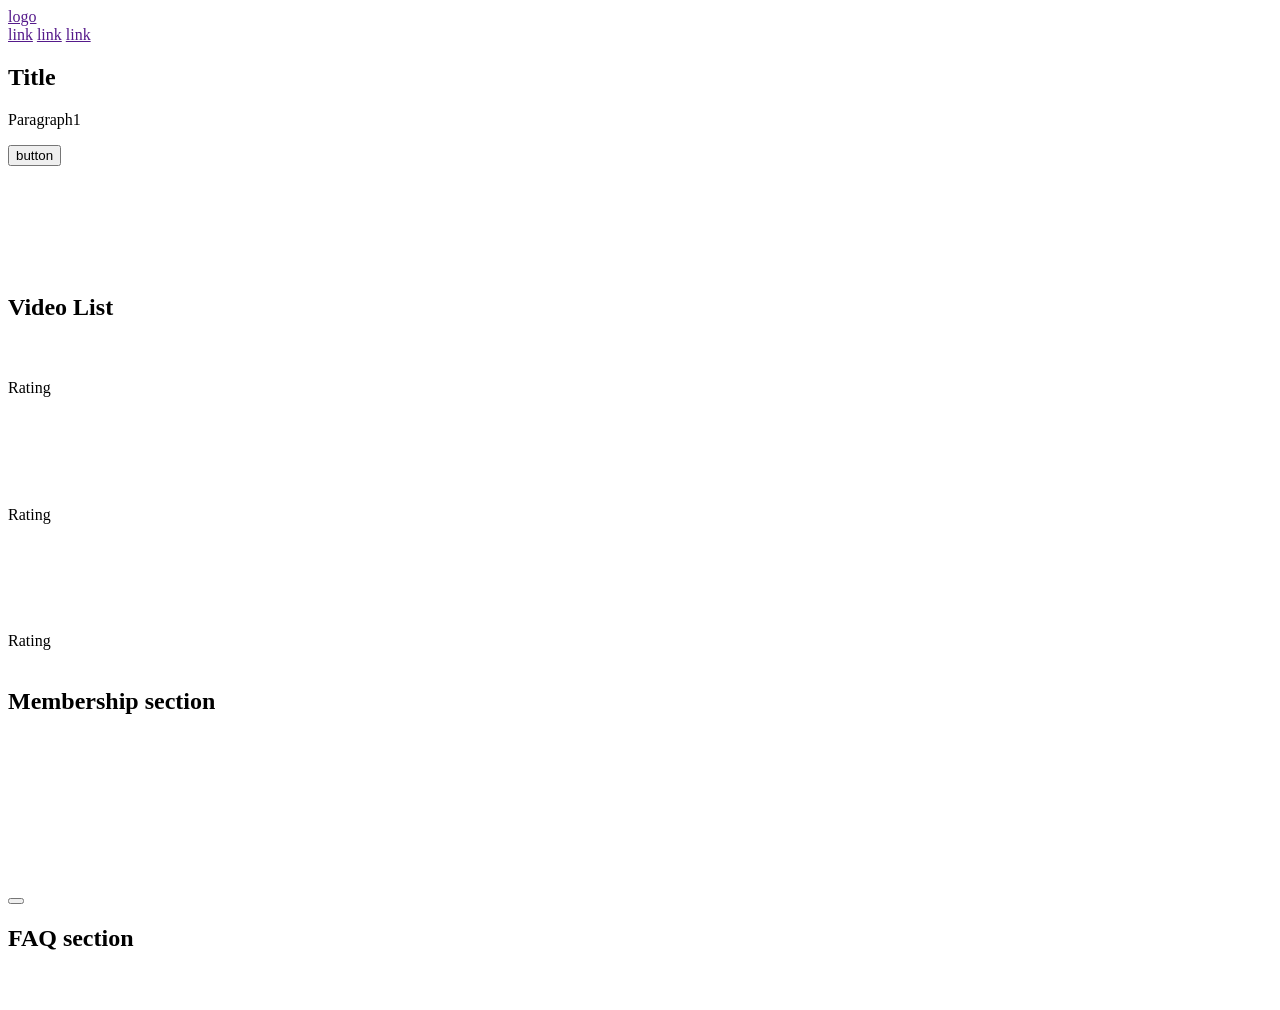
==== html advanced/index.html @ f3a51336 "adding an advanced html file" ====
<!DOCTYPE html>
<html lang="en">
<head>
    <meta charset="UTF-8">
    <meta name="viewport" content="width=device-width, initial-scale=1.0">
    <title>SmileSchool</title>
</head>
<body>
    <header>
        <div class="">
            <a href=""><img src="" alt=""/>logo</a>
            <div>
                <a href="">link</a>
                <a href="">link</a>
                <a href="">link</a>
            </div>
        </div>
    </header>
    <main>
        <section>
            <div>
                <h1>Title</h1>
                <p>Paragraph1</p>
                <button>button</button>
            </div>
            <div>
                <h2></h2>
                <div>
                    <img src="" alt="" />
                    <p></p>
                    <h3></h3>
                </div>

                <div>
                    <img src="" alt="" />
                    <p></p>
                    <h></h>
                </div>

                <div>
                    <img src="" alt="" />
                    <p></p>
                    <h></h>
                </div>
                

                <div>
                    <blockquote></blockquote>
                    <p></p>
                    <p></p>
                </div>
            </div>
        </section>
        <section>
            <h1>Video List</h1>
            <div>
                <img src="" alt=""  />
                <h2></h2>
                <p></p>
                <div>Rating</div>
                <div>
                    <img src="" alt="" />
                    <img src="" alt="" />
                    <img src="" alt="" />
                    <img src="" alt="" />
                    <img src="" alt="" />
                    <p></p>
                     </div>
          </div>
          <div>
            <img src="" alt="" />
            <h2></h2>
            <p></p>
            <div>
              <img src="" alt="" />
              <h3></h3>
            </div>
            <div>Rating</div>
            <div>
              <img src="" alt="" />
              <img src="" alt="" />
              <img src="" alt="" />
              <img src="" alt="" />
              <img src="" alt="" />
              <p></p>
            </div>
          </div>
          <div>
            <img src="" alt="" />
            <h2></h2>
            <p></p>
            <div>
              <img src="" alt="" />
              <h3></h3>
            </div>
            <div>Rating</div>
            <div>
              <img src="" alt="" />
              <img src="" alt="" />
              <img src="" alt="" />
              <img src="" alt="" />
              <img src="" alt="" />
              <p></p>
            </div>
          </div>
        </div>
      </section>

      <section>
        <h1>Membership section</h1>
        <div>
          <div>
            <img src="" alt="" />
            <h2></h2>
            <p></p>
          </div>
          <div>
            <img src="" alt="" />
            <h2></h2>
            <p></p>
          </div>
          <div>
            <img src="" alt="" />
            <h2></h2>
            <p></p>
          </div>
          <div>
            <img src="" alt="" />
            <h2></h2>
            <p></p>
          </div>
          <button></button>
        </div>
      </section>

      <section>
        <h1>FAQ section</h1>
        <div>
          <div>
            <div>
              <h2></h2>
              <p></p>
            </div>
            <div>
              <h2></h2>
              <p></p>
            </div>
          </div>
          <div>
            <div>
              <h2></h2>
              <p></p>
            </div>
            <div>
              <h2></h2>
              <p></p>
                </div>
            </div>
        <div>
            <img src="" alt="" >
            <h2></h2>
            <p></p>
            <div></div>
        </div>
        </section>
    </main>
</body>
</html>
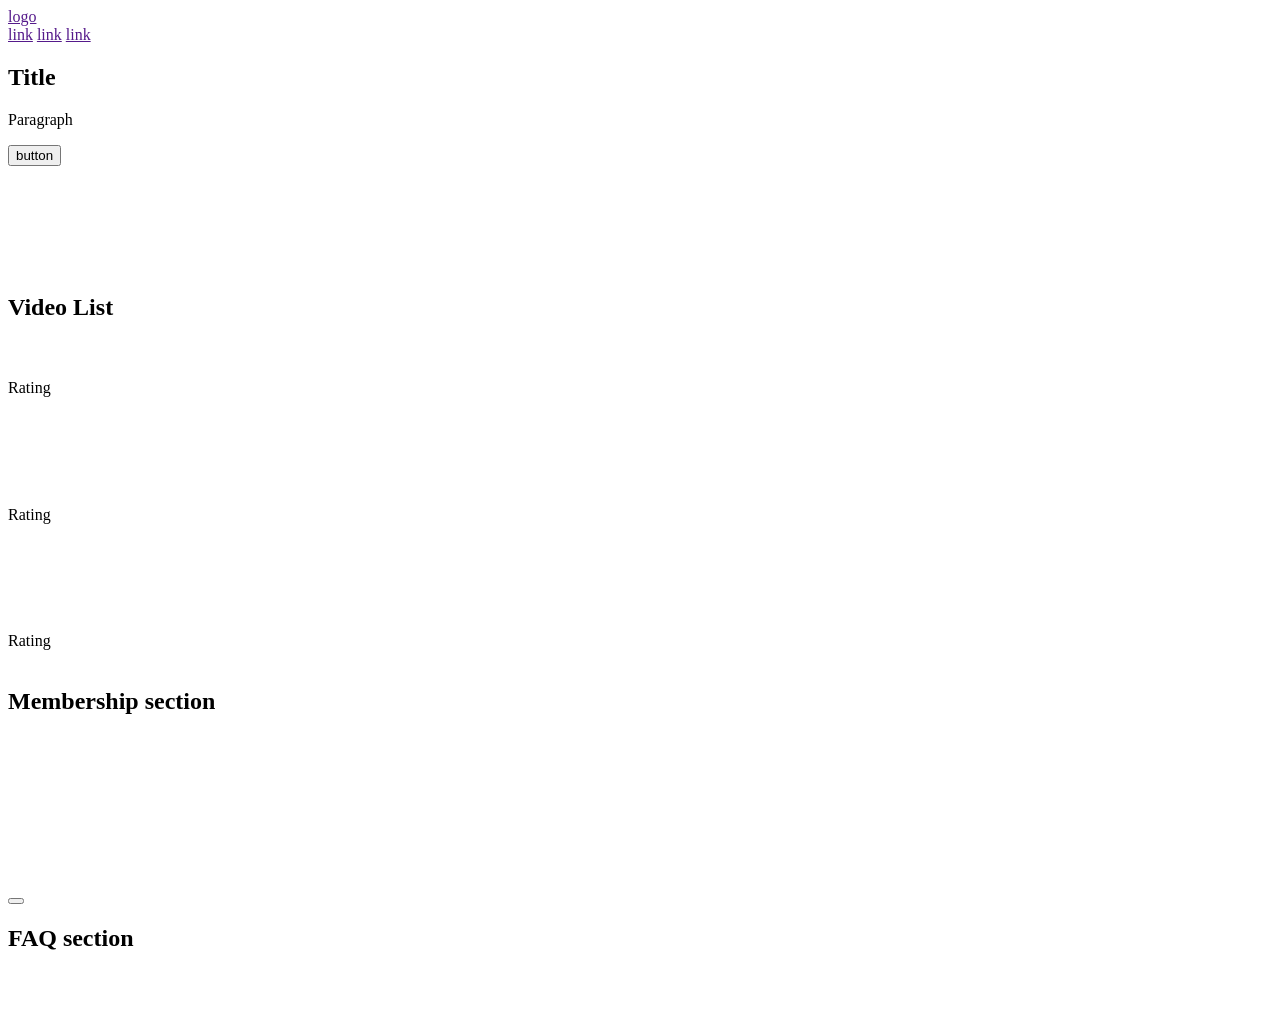
==== commit 3942144a: "adding a css advanced" ====
--- a/html advanced/index.html
+++ b/html advanced/index.html
@@ -20,7 +20,7 @@
         <section>
             <div>
                 <h1>Title</h1>
-                <p>Paragraph1</p>
+                <p>Paragraph</p>
                 <button>button</button>
             </div>
             <div>
